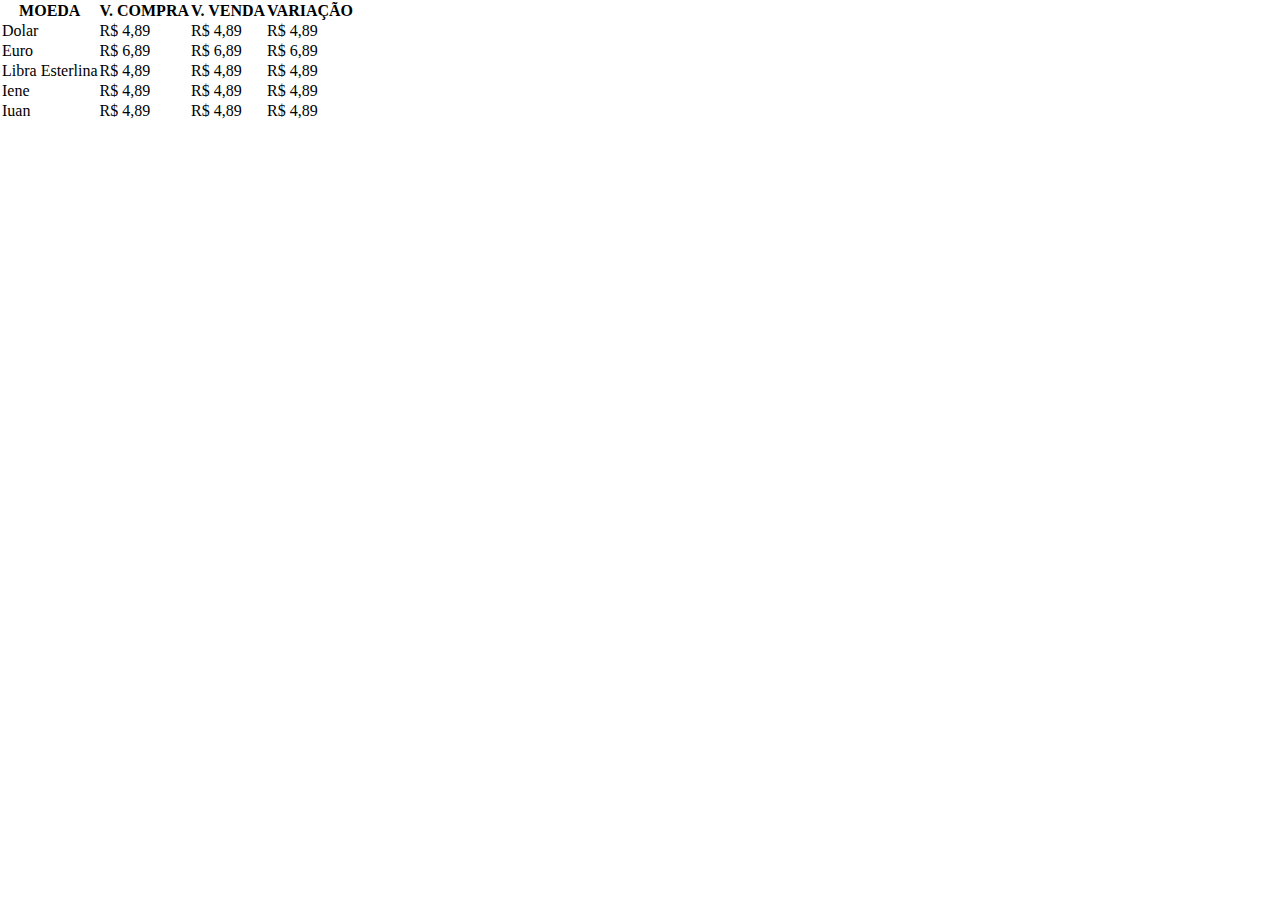
==== tabela/index.html @ 25d83f96 "tabela de cambio" ====
<!DOCTYPE html>
<html lang="pt-BR">
<head>
    <meta charset="UTF-8">
    <meta name="viewport" content="width=device-width, initial-scale=1.0">
    <link rel="stylesheet" href="style.css">
    <title>Tabela de Câmbio</title>
</head>
<body>
    <!-- dolar, euro, libra est., Iene, Iuan -->
    <table class="cambio">
        <thead>
            <tr>
                <th>MOEDA</th>
                <th>V. COMPRA</th>
                <th>V. VENDA</th>
                <th>VARIAÇÃO</th>
            </tr>
        </thead>
        <tbody>
            <tr>
                <td>Dolar</td>
                <td>R$ 4,89</td>
                <td>R$ 4,89</td>
                <td>R$ 4,89</td>
            </tr>
            <tr>
                <td>Euro</td>
                <td>R$ 6,89</td>
                <td>R$ 6,89</td>
                <td>R$ 6,89</td>
            </tr>
            <tr>
                <td>Libra Esterlina</td>
                <td>R$ 4,89</td>
                <td>R$ 4,89</td>
                <td>R$ 4,89</td>
            </tr>
            <tr>
                <td>Iene</td>
                <td>R$ 4,89</td>
                <td>R$ 4,89</td>
                <td>R$ 4,89</td>
            </tr>
            <tr>
                <td>Iuan</td>
                <td>R$ 4,89</td>
                <td>R$ 4,89</td>
                <td>R$ 4,89</td>
            </tr>
        </tbody>
    </table>
</body>
</html>
---- tabela/style.css ----
*{
    padding: 0;
    margin: 0;
}
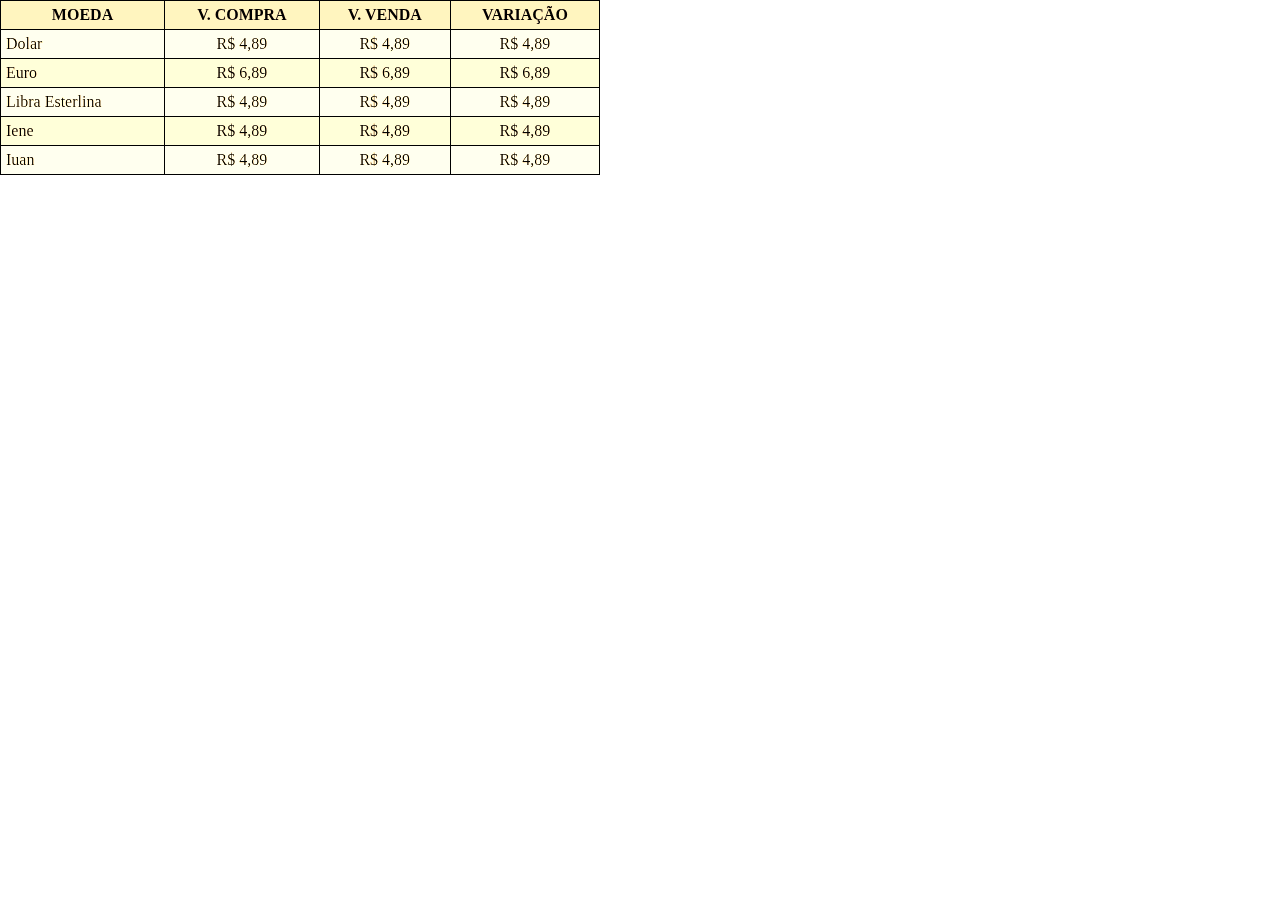
==== commit cb583190: "vai mais coisas" ====
--- a/tabela/index.html
+++ b/tabela/index.html
@@ -19,31 +19,31 @@
         </thead>
         <tbody>
             <tr>
-                <td>Dolar</td>
+                <td class="left">Dolar</td>
                 <td>R$ 4,89</td>
                 <td>R$ 4,89</td>
                 <td>R$ 4,89</td>
             </tr>
             <tr>
-                <td>Euro</td>
+                <td class="left">Euro</td>
                 <td>R$ 6,89</td>
                 <td>R$ 6,89</td>
                 <td>R$ 6,89</td>
             </tr>
             <tr>
-                <td>Libra Esterlina</td>
+                <td class="left">Libra Esterlina</td>
                 <td>R$ 4,89</td>
                 <td>R$ 4,89</td>
                 <td>R$ 4,89</td>
             </tr>
             <tr>
-                <td>Iene</td>
+                <td class="left">Iene</td>
                 <td>R$ 4,89</td>
                 <td>R$ 4,89</td>
                 <td>R$ 4,89</td>
             </tr>
             <tr>
-                <td>Iuan</td>
+                <td class="left">Iuan</td>
                 <td>R$ 4,89</td>
                 <td>R$ 4,89</td>
                 <td>R$ 4,89</td>
--- a/tabela/style.css
+++ b/tabela/style.css
@@ -2,3 +2,30 @@
     padding: 0;
     margin: 0;
 }
+.cambio{
+    width: 600px;
+    background-color: #000;
+    border-spacing: 1px;
+    filter: sepia();
+}
+.cambio td, .cambio th{
+    border:1px solid transparent;
+    background-color: #fff;
+    padding: 4px;
+    text-align: center;
+}
+/* .cambio td.left{
+    text-align: left;
+} */
+.cambio td:first-of-type{
+    text-align: left;
+}
+.cambio th{
+    background-color: #ccc;
+}
+
+/* regra do cornão (tabela zebrada ou listrada)*/
+/* odd - impar ou even -> par */
+.cambio tr:nth-child(even) td{
+    background-color: bisque;
+}
